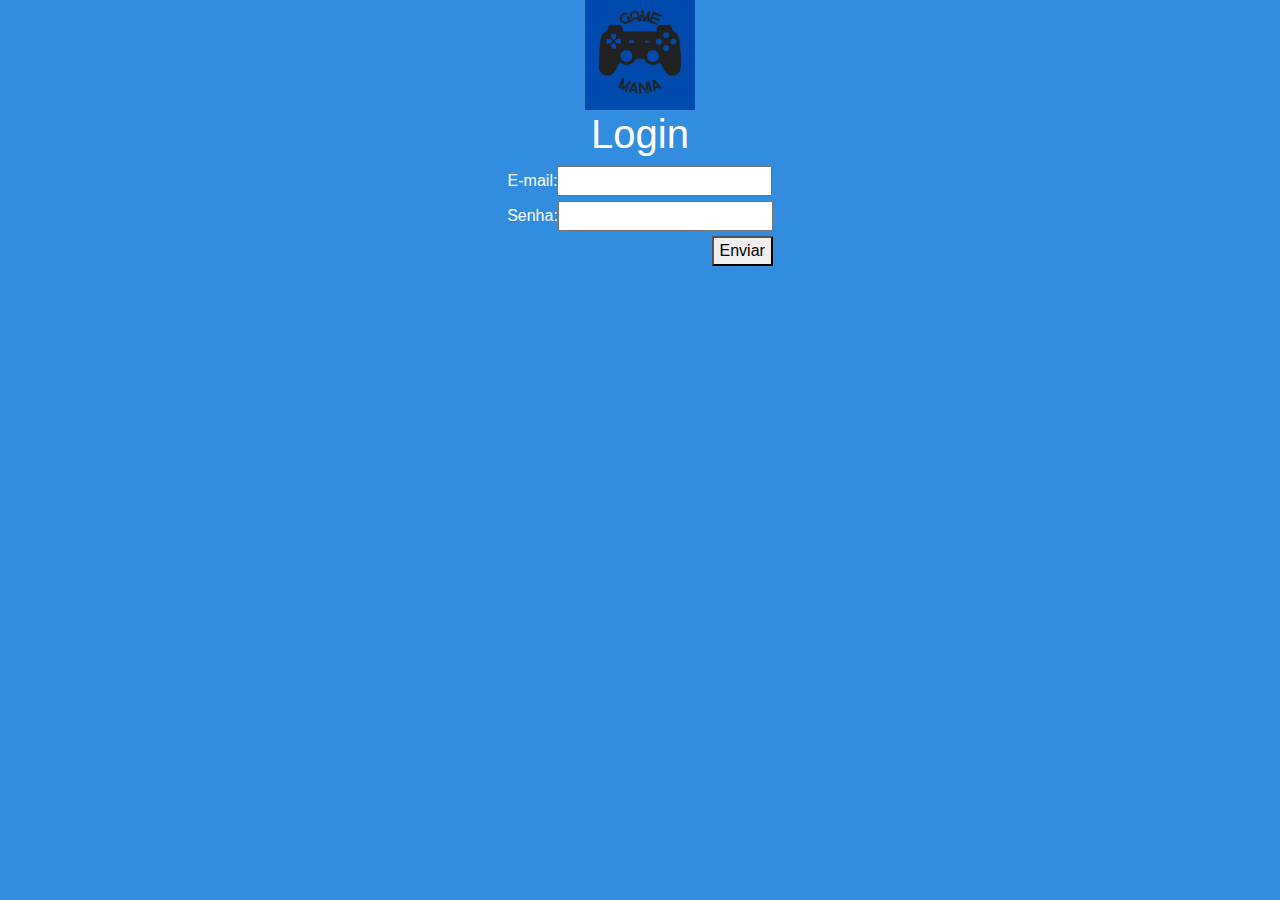
==== login.html @ 4d1ae194 "teste de commit" ====
<!DOCTYPE html>
<html lang="pt-br">
<head>
    <meta charset="UTF-8">
    <meta http-equiv="X-UA-Compatible" content="IE=edge">
    <meta name="viewport" content="width=device-width, initial-scale=1.0">
    <link rel="stylesheet" href="https://cdn.jsdelivr.net/npm/bootstrap@4.3.1/dist/css/bootstrap.min.css" integrity="sha384-ggOyR0iXCbMQv3Xipma34MD+dH/1fQ784/j6cY/iJTQUOhcWr7x9JvoRxT2MZw1T" crossorigin="anonymous">
    <link rel="stylesheet" href="login.css">
    <script src="js/script.js"></script>
    <script type="text/language" language="javascript" src="jquery-3.6.0.js"></script>
    <title>Página de login</title>

</head>

<body>
    <main>
         <div class="container-xs px-2 d-flex p align-items-center justify-content-center flex-column">

         <div class="container-sm d-flex align-items-center justify-content-center">
            <a href="index.html"><img src="img/logo.svg" alt="logo da loja" class="img-fluid"></a>
         </div>

         <div class="container d-flex align-items-baseline justify-content-center">
            <h1>Login</h1>

         </div>

             <form action="" method="get">

                 <div class="container-sm d-flex align-items-baseline justify-content-center">
                     <label for="email">E-mail:</label>
                     <input type="Email" name="email" id="Email">
                 </div>

                 <div class="container-sm  d-flex align-items-baseline justify-content-center">
                     <label for="senha">Senha:</label>
                     <input type="Password" name="senha" id="Password">
                  </div>

                 <div class="container-sm  d-flex align-items-center justify-content-end">
                    <button class="container-xs" id="" onclick="pegaDadosLogin()"> Enviar </button>
                 </div>
 
            </form>
         
         </div>

    </main>
    
</body>
</html>
---- login.css ----
body{
    background-color: #338ddf;
}

p,label,a,h1{
    color: white;
    font-family: sans-serif;
}
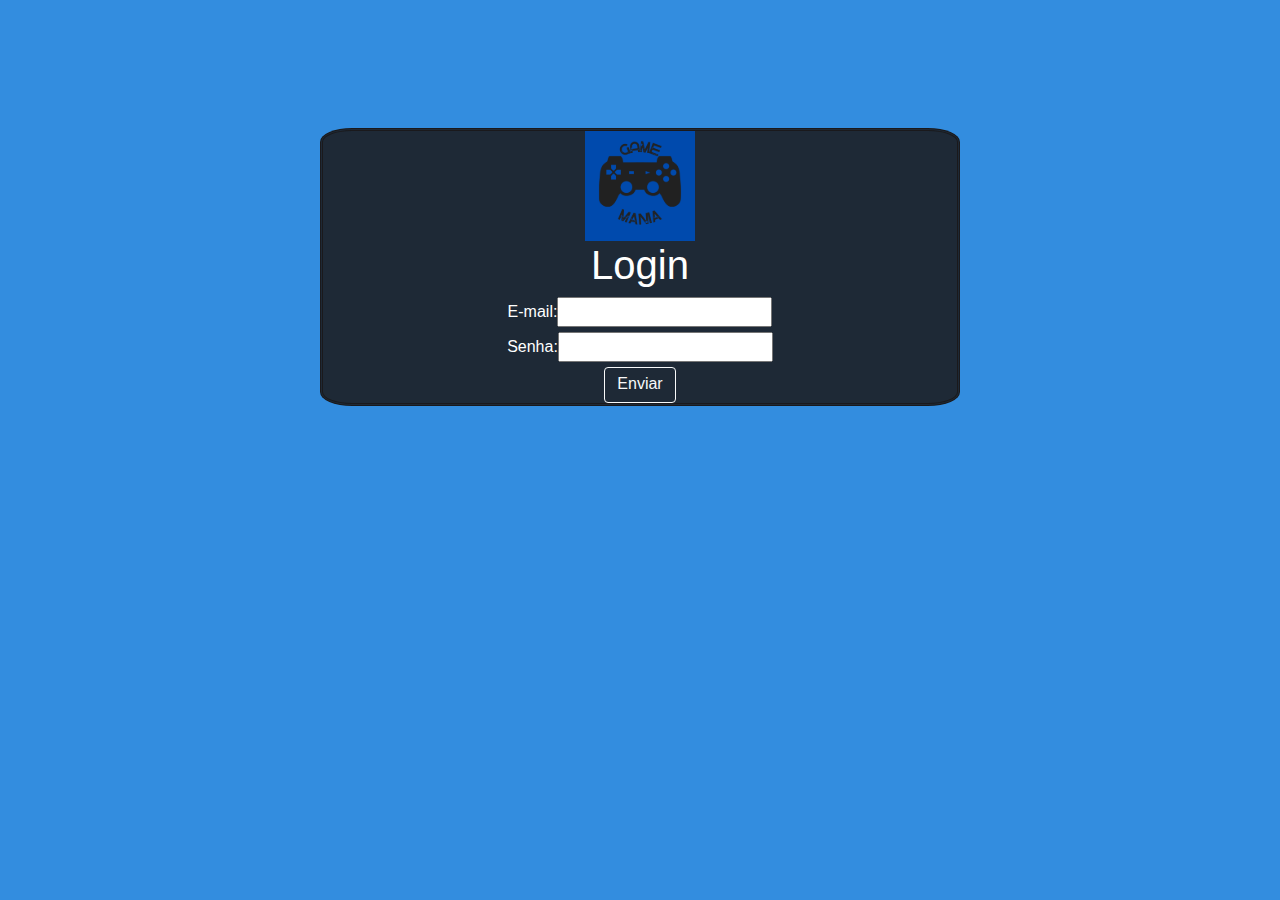
==== commit 1232a2f7: "atualização" ====
--- a/login.html
+++ b/login.html
@@ -6,46 +6,45 @@
     <meta name="viewport" content="width=device-width, initial-scale=1.0">
     <link rel="stylesheet" href="https://cdn.jsdelivr.net/npm/bootstrap@4.3.1/dist/css/bootstrap.min.css" integrity="sha384-ggOyR0iXCbMQv3Xipma34MD+dH/1fQ784/j6cY/iJTQUOhcWr7x9JvoRxT2MZw1T" crossorigin="anonymous">
     <link rel="stylesheet" href="login.css">
-    <script src="js/script.js"></script>
-    <script type="text/language" language="javascript" src="jquery-3.6.0.js"></script>
+    <script src="script.js"></script>
+    <script type="text/language" language="javascript" src="js/jquery-3.6.0.js"></script>
     <title>Página de login</title>
 
 </head>
 
 <body>
-    <main>
-         <div class="container-xs px-2 d-flex p align-items-center justify-content-center flex-column">
+    
+    
+    
+    <div id=grande class="container  w-50 h-25 d-flex flex-column justify-content-center">
+        
+        <div class="container-xs d-flex align-items-center justify-content-center flex-column">
+        <a href="index.html"><img src="img/logo.svg" alt="logo da loja" class="img-fluid"></a>
+        <h1>Login</h1>
+    </div>
+        
 
-         <div class="container-sm d-flex align-items-center justify-content-center">
-            <a href="index.html"><img src="img/logo.svg" alt="logo da loja" class="img-fluid"></a>
-         </div>
 
-         <div class="container d-flex align-items-baseline justify-content-center">
-            <h1>Login</h1>
-
-         </div>
-
-             <form action="" method="get">
-
-                 <div class="container-sm d-flex align-items-baseline justify-content-center">
+             <form method="get">
+                  
+                 <div class="container-xs d-flex align-items-baseline justify-content-center">
                      <label for="email">E-mail:</label>
-                     <input type="Email" name="email" id="Email">
+                     <input type="Email" name="email" id="lg">
                  </div>
 
-                 <div class="container-sm  d-flex align-items-baseline justify-content-center">
+                 <div class="container-xs  d-flex align-items-baseline justify-content-center">
                      <label for="senha">Senha:</label>
-                     <input type="Password" name="senha" id="Password">
+                     <input type="Password" name="senha" id="senha">
                   </div>
 
-                 <div class="container-sm  d-flex align-items-center justify-content-end">
-                    <button class="container-xs" id="" onclick="pegaDadosLogin()"> Enviar </button>
+                 <div class="container-xs  d-flex align-items-center justify-content-center">
+                    <button type="submit" class="btn btn-outline-light pt-1 mx-0" id="" onclick="pegaDadosLogin()"> Enviar </button>
                  </div>
  
             </form>
          
          </div>
 
-    </main>
     
 </body>
 </html>--- a/login.css
+++ b/login.css
@@ -1,8 +1,20 @@
 body{
     background-color: #338ddf;
+    width: 100%;
+    height: 100%;
+    display: flex;
+    
 }
 
 p,label,a,h1{
     color: white;
     font-family: sans-serif;
+}
+
+#grande{
+    margin-top: 10% ;
+    padding: 0;
+    border: medium double #1a1717d7;
+    border-radius: 5%;
+    background-color:#1a1717d7 ;
 }